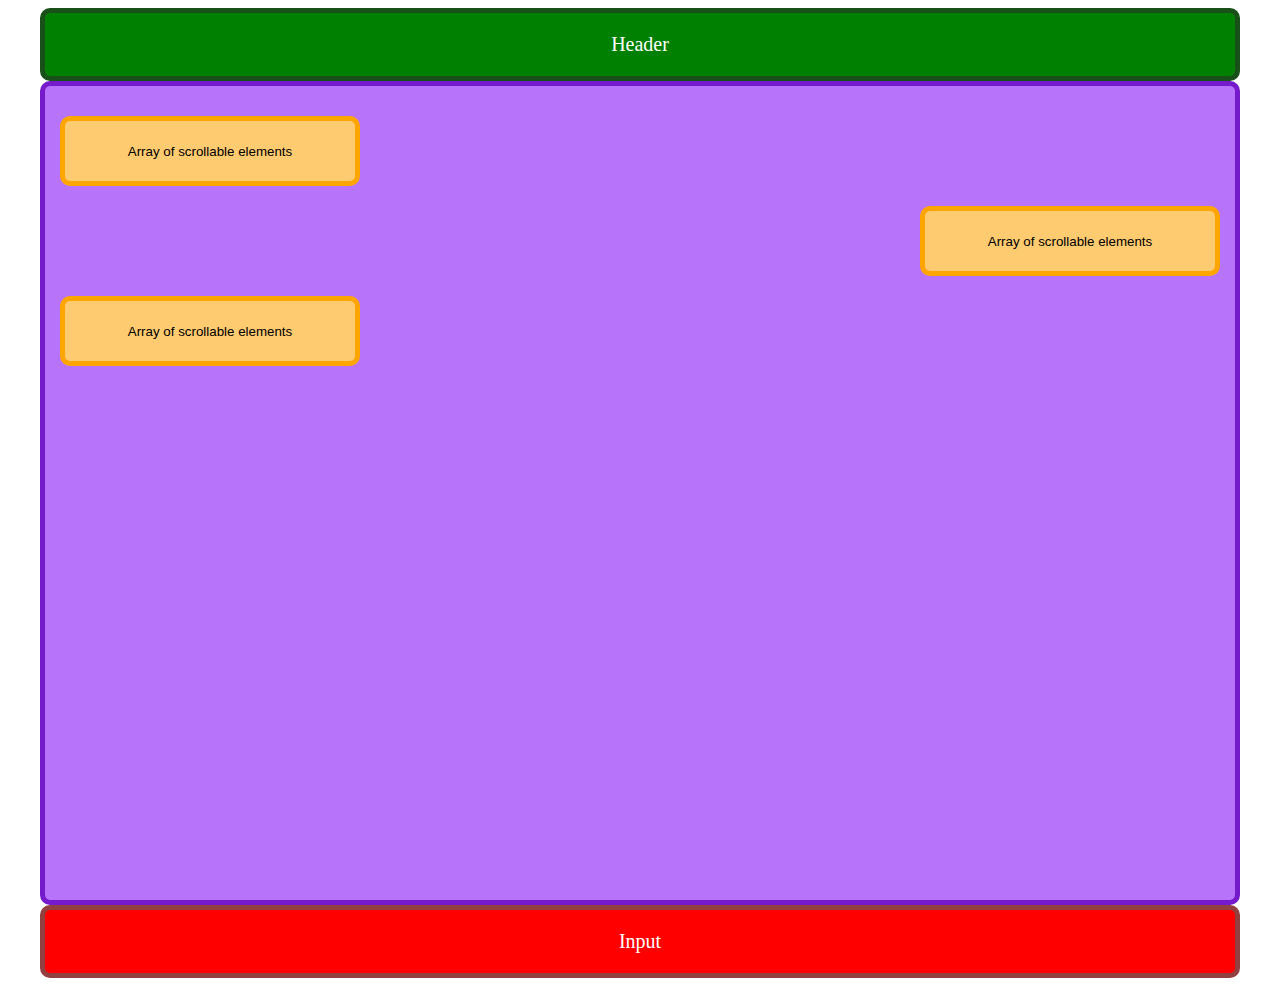
==== main.html @ a37be6bd "add desktop-version" ====
<!DOCTYPE html>
<html lang="en">
  <head>
    <meta charset="UTF-8" />
    <meta name="viewport" content="width=device-width, initial-scale=1.0" />
    <title>Test-task</title>
    <link rel="stylesheet" href="./main.css" />
  </head>
  <body>
    <header class="header">
      <div class="container header">
        <p class="header-text">Header</p>
      </div>
    </header>
    <main class="main">
      <div class="container main">
        <section class="main-section">
          <ul>
            <li class="main-item">
              <button class="main-button">Array of scrollable elements</button>
            </li>
            <li class="main-item">
              <button class="main-button">Array of scrollable elements</button>
            </li>
            <li class="main-item">
              <button class="main-button">Array of scrollable elements</button>
            </li>
          </ul>
        </section>
      </div>
    </main>
    <footer class="footer">
      <div class="container footer">
        <p class="footer-text">Input</p>
      </div>
    </footer>
  </body>
</html>
---- main.css ----
* {
    box-sizing: border-box;
}


.container {
    padding-left: 15px;
    padding-right: 15px;
    width: 1200px;
    margin: 0 auto;
}

h1,
h2,
h3,
p {
    margin: 0;
}

a {
    text-decoration: none;
}

ul {
    list-style: none;
    padding-left: 0;
    margin: 0;
}

.container.header {
    border: 5px solid #195019;
    border-radius: 10px;
    background-color: rgb(0, 128, 0);
}

.header-text {
    padding-top: 20px;
    padding-bottom: 20px;
    font-size: 20px;
    text-align: center;

    color: #FFFFFF;
}

.container.main {
    border: 5px solid #751bcc;
    border-radius: 10px;
    background-color: #b774fa;
}

.main-section {
    height: calc(100vh - 86px);
    padding-top: 30px;
}

.main-item {
    width: 300px;
    height: 70px;
}

.main-item:not(:last-child) {
    margin-bottom: 20px;
}

.main-item:nth-child(2n) {
    margin-left: auto;
}

.main-button {
    padding: 0;
    margin: 0;
    width: 100%;
    height: 100%;

    background-color: #ffcb70;
    border: 5px solid orange;
    border-radius: 10px;
}

.container.footer {
    border: 5px solid #923f3f;
    border-radius: 10px;
    background-color: red;
}

.footer-text {
    padding-top: 20px;
    padding-bottom: 20px;
    font-size: 20px;
    text-align: center;

    color: #FFFFFF;
}
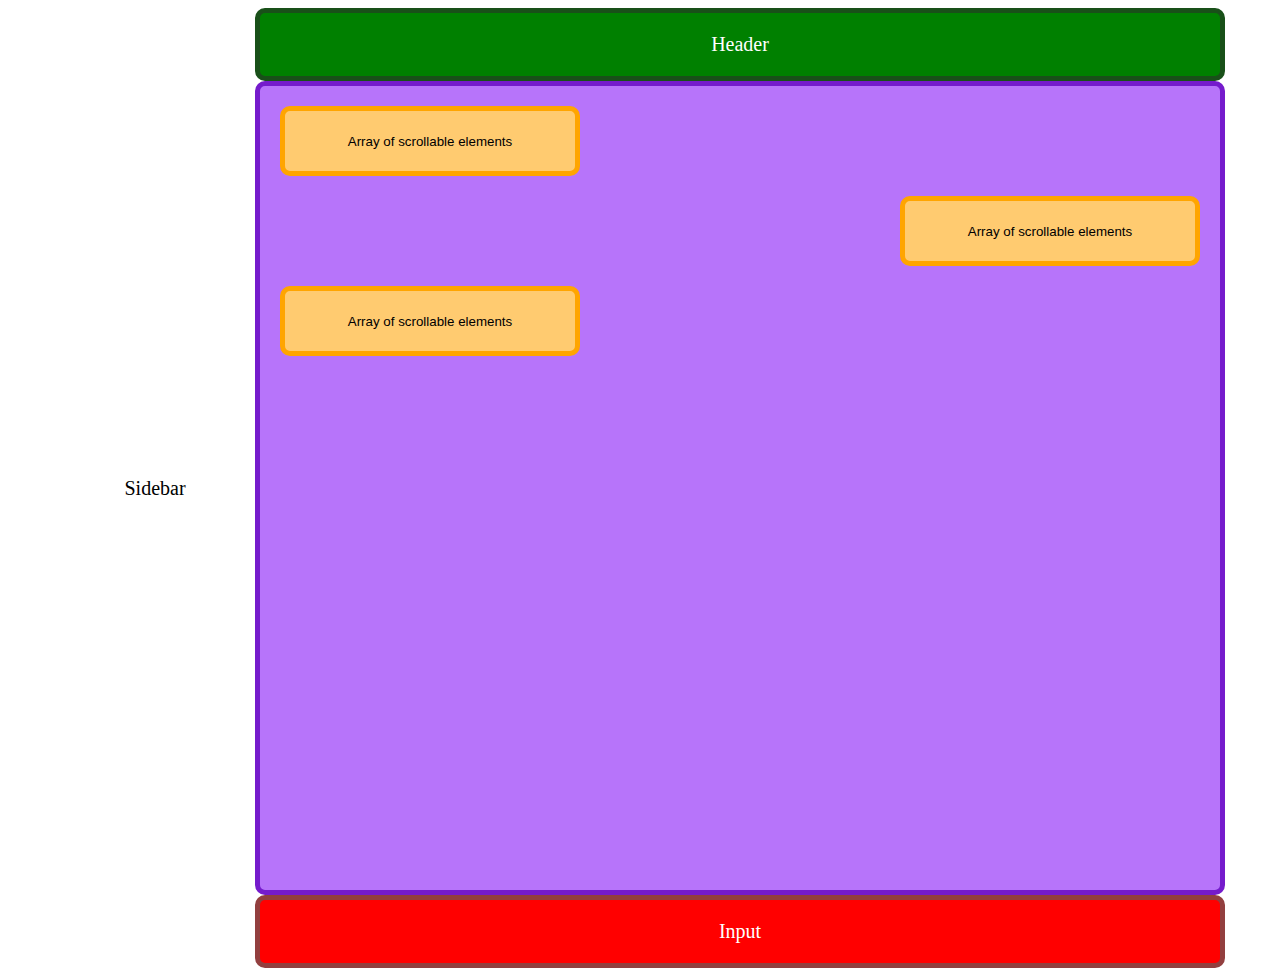
==== commit 2cc9be36: "add adaptive version" ====
--- a/main.html
+++ b/main.html
@@ -7,32 +7,37 @@
     <link rel="stylesheet" href="./main.css" />
   </head>
   <body>
-    <header class="header">
-      <div class="container header">
-        <p class="header-text">Header</p>
+    <div class="container main-sidebar">
+      <aside class="sidebar">Sidebar</aside>
+      <div class="mainbar">
+        <header class="header">
+          <p class="header-text">Header</p>
+        </header>
+        <main>
+          <section class="main-section">
+            <ul>
+              <li class="main-item">
+                <button class="main-button">
+                  Array of scrollable elements
+                </button>
+              </li>
+              <li class="main-item">
+                <button class="main-button">
+                  Array of scrollable elements
+                </button>
+              </li>
+              <li class="main-item">
+                <button class="main-button">
+                  Array of scrollable elements
+                </button>
+              </li>
+            </ul>
+          </section>
+        </main>
+        <footer class="footer">
+          <p class="footer-text">Input</p>
+        </footer>
       </div>
-    </header>
-    <main class="main">
-      <div class="container main">
-        <section class="main-section">
-          <ul>
-            <li class="main-item">
-              <button class="main-button">Array of scrollable elements</button>
-            </li>
-            <li class="main-item">
-              <button class="main-button">Array of scrollable elements</button>
-            </li>
-            <li class="main-item">
-              <button class="main-button">Array of scrollable elements</button>
-            </li>
-          </ul>
-        </section>
-      </div>
-    </main>
-    <footer class="footer">
-      <div class="container footer">
-        <p class="footer-text">Input</p>
-      </div>
-    </footer>
+    </div>
   </body>
 </html>
--- a/main.css
+++ b/main.css
@@ -1,13 +1,5 @@
 * {
     box-sizing: border-box;
-}
-
-
-.container {
-    padding-left: 15px;
-    padding-right: 15px;
-    width: 1200px;
-    margin: 0 auto;
 }
 
 h1,
@@ -27,35 +19,134 @@
     margin: 0;
 }
 
-.container.header {
-    border: 5px solid #195019;
-    border-radius: 10px;
+.container {
+    padding-left: 15px;
+    padding-right: 15px;
+    width: 320px;
+    margin: 0 auto;
+}
+
+@media screen and (min-width:320) {
+    .container {
+        width: 320px;
+    }
+}
+
+@media screen and (min-width:600px) {
+    .container {
+        min-width: 600px;
+    }
+}
+
+@media screen and (min-width:1200px) {
+    .container {
+        min-width: 1200px;
+    }
+}
+
+.main-sidebar {
+    display: block;
+}
+
+@media screen and (min-width:1200px) {
+    .main-sidebar {
+        display: flex;
+    }
+}
+
+.sidebar {
+    display: none;
+}
+
+@media screen and (min-width:1200px) {
+    .sidebar {
+        width: 200px;
+        display: flex;
+        align-items: center;
+        justify-content: center;
+        font-size: 20px;
+    }
+}
+
+@media screen and (min-width:1200px) {
+    .mainbar {
+        flex-grow: 1;
+    }
+}
+
+.header {
     background-color: rgb(0, 128, 0);
 }
 
+@media screen and (min-width:1200px) {
+    .header {
+        border: 5px solid #195019;
+        border-radius: 10px;
+    }
+}
+
 .header-text {
-    padding-top: 20px;
-    padding-bottom: 20px;
+    padding-top: 10px;
+    padding-bottom: 10px;
     font-size: 20px;
     text-align: center;
 
     color: #FFFFFF;
 }
 
-.container.main {
-    border: 5px solid #751bcc;
-    border-radius: 10px;
+@media screen and (min-width:600px) {
+    .header-text {
+        padding-top: 15px;
+        padding-bottom: 15px;
+    }
+}
+
+@media screen and (min-width:1200px) {
+    .header-text {
+        padding-top: 20px;
+        padding-bottom: 20px;
+    }
+}
+
+.main-section {
+    padding: 10px;
+    height: calc(100vh - 86px);
+
     background-color: #b774fa;
 }
 
-.main-section {
-    height: calc(100vh - 86px);
-    padding-top: 30px;
-}
+@media screen and (min-width:600px) {
+    .main-section {
+        padding: 15px;
+    }
+}
+
+@media screen and (min-width:1200px) {
+    .main-section {
+        padding: 20px;
+
+        border: 5px solid #751bcc;
+        border-radius: 10px;
+    }
+}
+
 
 .main-item {
-    width: 300px;
-    height: 70px;
+    width: 150px;
+    height: 65px;
+}
+
+@media screen and (min-width:600px) {
+    .main-item {
+        width: 300px;
+    }
+}
+
+@media screen and (min-width:1200px) {
+    .main-item {
+        width: 300px;
+        height: 70px;
+    }
 }
 
 .main-item:not(:last-child) {
@@ -73,21 +164,47 @@
     height: 100%;
 
     background-color: #ffcb70;
-    border: 5px solid orange;
+    border: 5px solid transparent;
     border-radius: 10px;
 }
 
-.container.footer {
-    border: 5px solid #923f3f;
-    border-radius: 10px;
+@media screen and (min-width:1200px) {
+    .main-button {
+        border: 5px solid orange;
+    }
+}
+
+
+.footer {
     background-color: red;
 }
 
+@media screen and (min-width:1200px) {
+    .footer {
+        border-radius: 10px;
+        border: 5px solid #923f3f;
+    }
+}
+
 .footer-text {
-    padding-top: 20px;
-    padding-bottom: 20px;
+    padding-top: 10px;
+    padding-bottom: 10px;
     font-size: 20px;
     text-align: center;
 
     color: #FFFFFF;
+}
+
+@media screen and (min-width:600px) {
+    .footer-text {
+        padding-top: 15px;
+        padding-bottom: 15px;
+    }
+}
+
+@media screen and (min-width:1200px) {
+    .footer-text {
+        padding-top: 20px;
+        padding-bottom: 20px;
+    }
 }